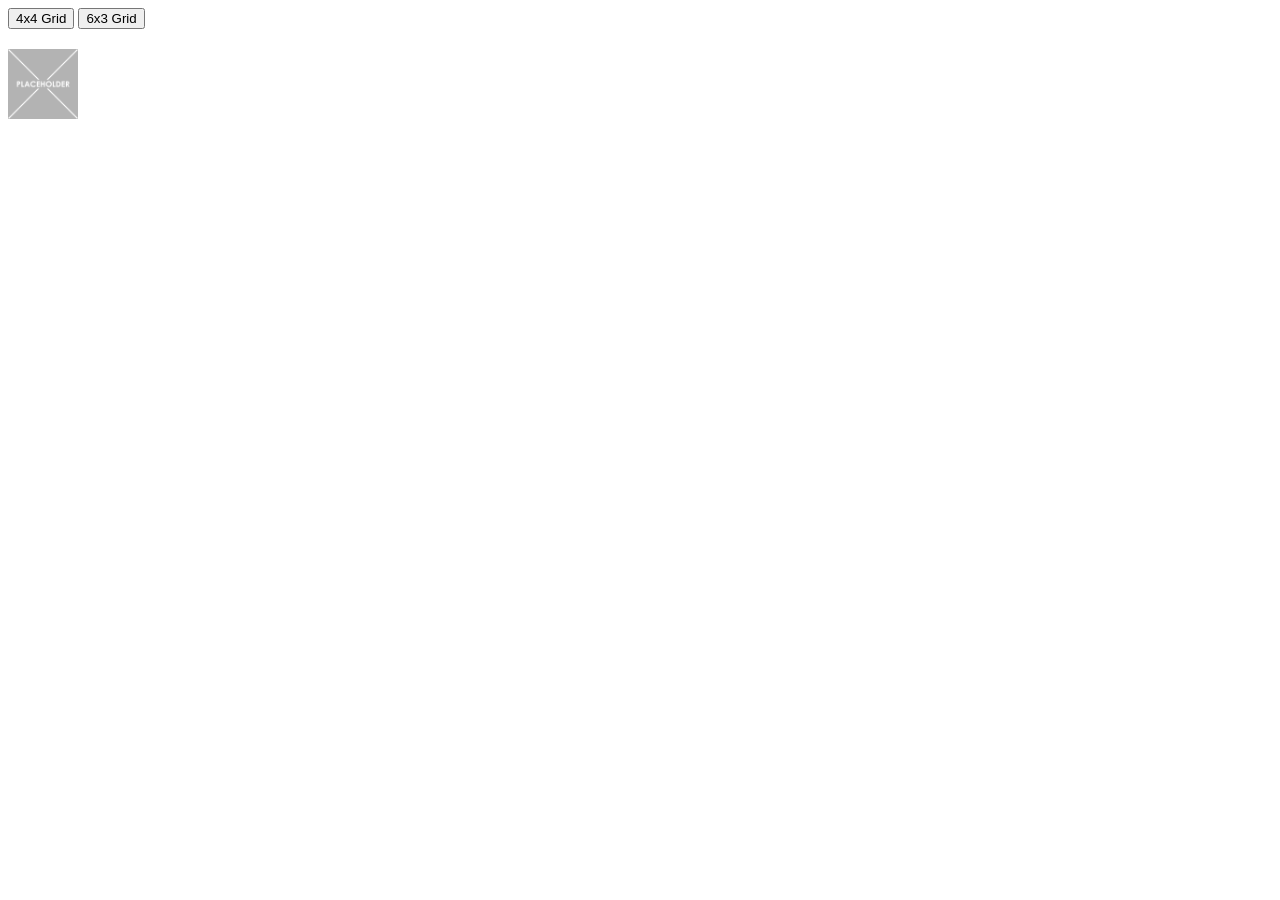
==== index.html @ 558dee0f "Omg the grid works now! Javascript grid works! (still need to tinker with css) did some work on the " ====
<!DOCTYPE html>
<html>
    <head>
        <title>Final Project</title>
        <meta http-equiv="Content-Type" content="text/html; charset=utf-8" />    
	    <link href="CSS/Master.css" rel="stylesheet" type="text/css" />
        <script src="JavaScript/Main.js"></script>
    </head>
    <body>
        <div class="controls">
            <button onclick="updateGrid(4, 4)">4x4 Grid</button>
            <button onclick="updateGrid(6, 3)">6x3 Grid</button>
        </div>
        <div id="grid-container" ondrop="dropHandler(event)" ondragover="dragoverHandler(event)"></div>
        <img id="img1" src="images/Placeholder.png" draggable="true" ondragstart="dragstartHandler(event)" width="70" height="70">
    </body>
</html>
---- CSS/Master.css ----
#grid-container {
  display: grid;
  gap: 5px;
  margin-top: 20px;
  width: 100%;
  max-width: 600px;
}

.grid-cell {
  background-color: #3498db;
  color: white;
  display: flex;
  align-items: center;
  justify-content: center;
  height: 80px;
  width: 80px;
}
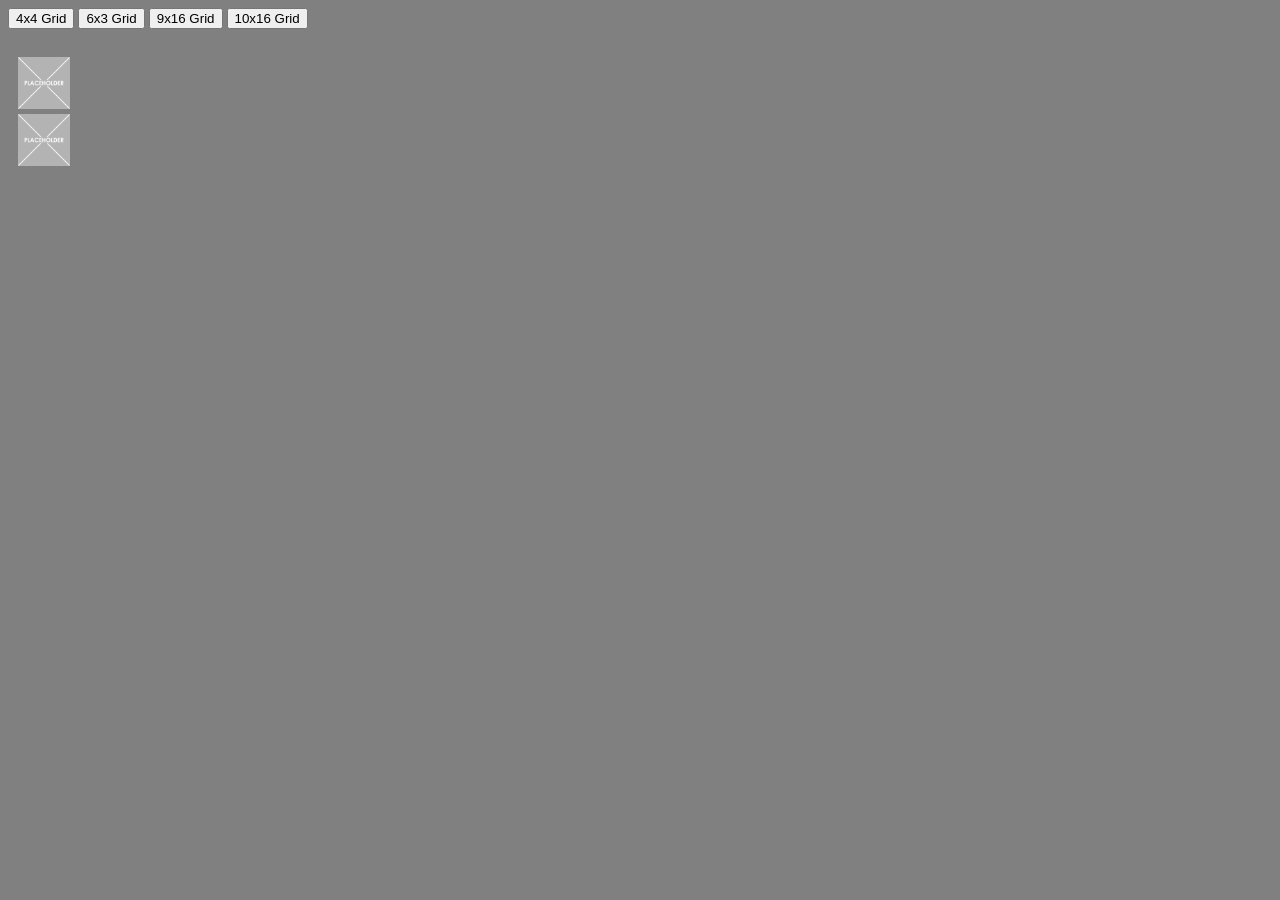
==== commit 76679e2b: "some spacing and color things also started the hotbar" ====
--- a/index.html
+++ b/index.html
@@ -10,8 +10,14 @@
         <div class="controls">
             <button onclick="updateGrid(4, 4)">4x4 Grid</button>
             <button onclick="updateGrid(6, 3)">6x3 Grid</button>
+            <button onclick="updateGrid(9, 16)">9x16 Grid</button>
+            <button onclick="updateGrid(10, 16)">10x16 Grid</button>
         </div>
         <div id="grid-container" ondrop="dropHandler(event)" ondragover="dragoverHandler(event)"></div>
-        <img id="img1" src="images/Placeholder.png" draggable="true" ondragstart="dragstartHandler(event)" width="70" height="70">
+        <br>
+        <div class="tool-list">
+        <img id="img1" src="images/Placeholder.png" draggable="true" ondragstart="dragstartHandler(event)" width="52" height="52">
+        <img id="img1" src="images/Placeholder.png" draggable="true" ondragstart="dragstartHandler(event)" width="52" height="52">
+        </div>
     </body>
 </html>
--- a/CSS/Master.css
+++ b/CSS/Master.css
@@ -1,18 +1,31 @@
 
 #grid-container {
   display: grid;
-  gap: 5px;
+  margin: 0;
+  position: absolute;
+  left: 10%;
+  gap: 2px;
   margin-top: 20px;
   width: 100%;
-  max-width: 600px;
+  max-width: 60px;
 }
 
 .grid-cell {
-  background-color: #3498db;
-  color: white;
+  background-color: #ffffff;
   display: flex;
   align-items: center;
   justify-content: center;
-  height: 80px;
-  width: 80px;
+  height: 50px;
+  width: 50px;
+}
+
+.tool-list {
+  display: grid;
+  grid-template-columns: 60px;
+  gap: 5px;
+  padding: 10px;
+}
+
+body {
+  background-color: grey;
 }
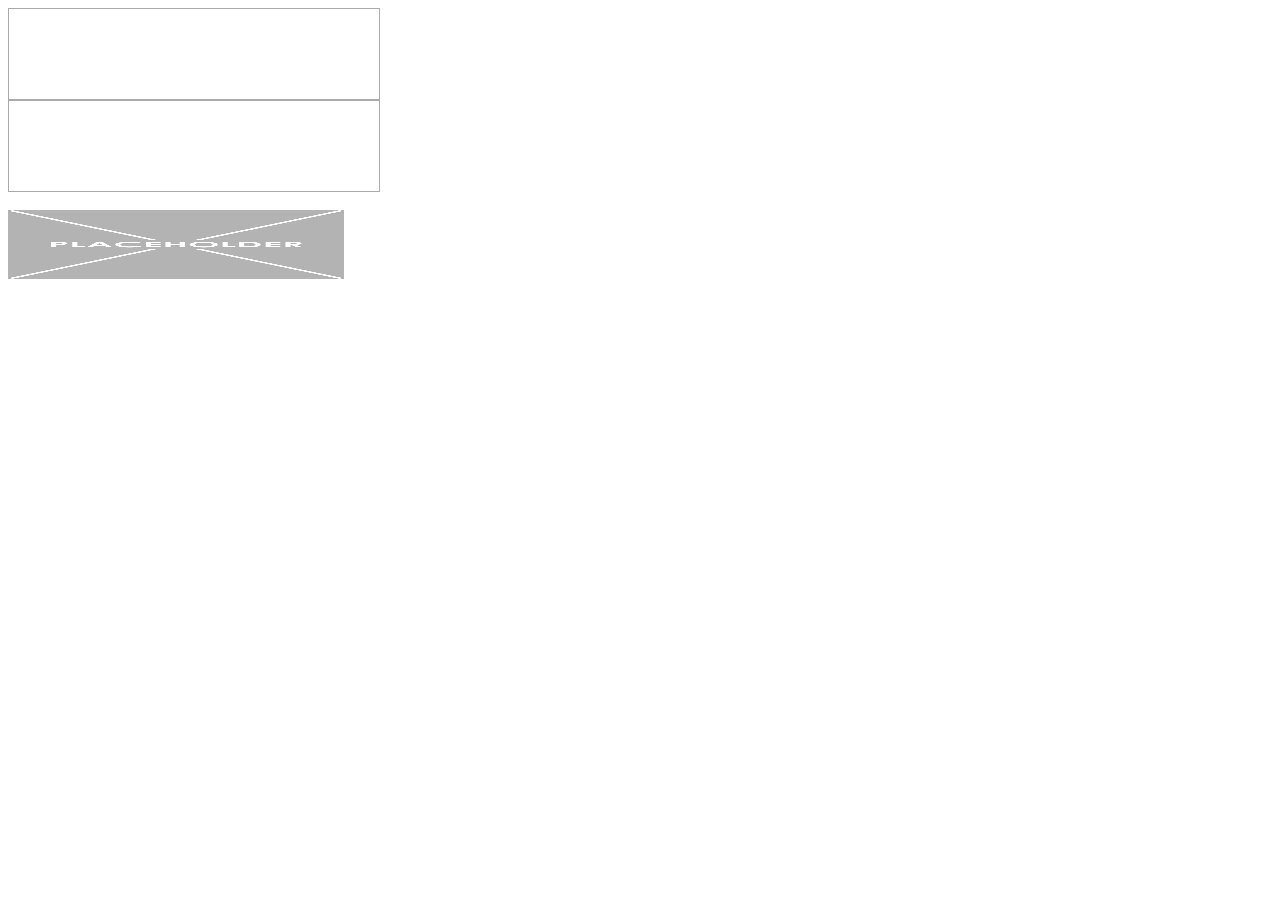
==== commit 40c6e755: "Merge pull request #1 from Elizabeth-Mag/Brooke-Branch Brooke branch" ====
--- a/index.html
+++ b/index.html
@@ -4,20 +4,12 @@
         <title>Final Project</title>
         <meta http-equiv="Content-Type" content="text/html; charset=utf-8" />    
 	    <link href="CSS/Master.css" rel="stylesheet" type="text/css" />
-        <script src="JavaScript/Main.js"></script>
     </head>
     <body>
-        <div class="controls">
-            <button onclick="updateGrid(4, 4)">4x4 Grid</button>
-            <button onclick="updateGrid(6, 3)">6x3 Grid</button>
-            <button onclick="updateGrid(9, 16)">9x16 Grid</button>
-            <button onclick="updateGrid(10, 16)">10x16 Grid</button>
-        </div>
-        <div id="grid-container" ondrop="dropHandler(event)" ondragover="dragoverHandler(event)"></div>
-        <br>
-        <div class="tool-list">
-        <img id="img1" src="images/Placeholder.png" draggable="true" ondragstart="dragstartHandler(event)" width="52" height="52">
-        <img id="img1" src="images/Placeholder.png" draggable="true" ondragstart="dragstartHandler(event)" width="52" height="52">
-        </div>
+         <script src="JavaScript/Main.js"></script>
+<div class="gridspace" id="div1" ondrop="dropHandler(event)"   ondragover="dragoverHandler(event)"></div>
+<div class="gridspace" id="div2" ondrop="dropHandler(event)"   ondragover="dragoverHandler(event)"></div>
+<br>
+<img id="img1" src="images/Placeholder.png" draggable="true" ondragstart="dragstartHandler(event)" width="336" height="69">
     </body>
 </html>
--- a/CSS/Master.css
+++ b/CSS/Master.css
@@ -1,31 +1,6 @@
-
-#grid-container {
-  display: grid;
-  margin: 0;
-  position: absolute;
-  left: 10%;
-  gap: 2px;
-  margin-top: 20px;
-  width: 100%;
-  max-width: 60px;
+.gridspace {
+  width: 350px;
+  height: 70px;
+  padding: 10px;
+  border: 1px solid #aaaaaa;
 }
-
-.grid-cell {
-  background-color: #ffffff;
-  display: flex;
-  align-items: center;
-  justify-content: center;
-  height: 50px;
-  width: 50px;
-}
-
-.tool-list {
-  display: grid;
-  grid-template-columns: 60px;
-  gap: 5px;
-  padding: 10px;
-}
-
-body {
-  background-color: grey;
-}
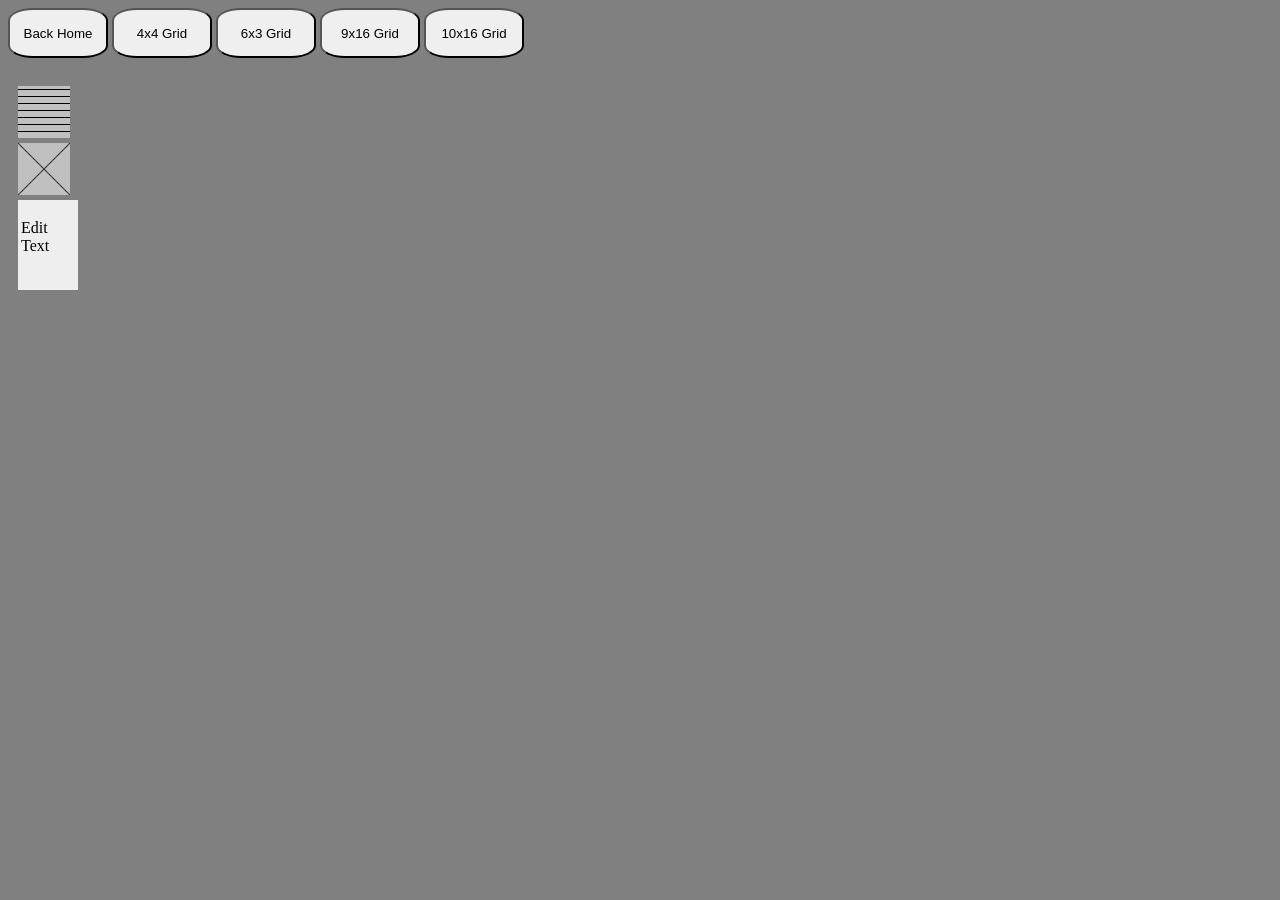
==== commit 88d4851e: "started to add custom text tool" ====
--- a/index.html
+++ b/index.html
@@ -4,12 +4,22 @@
         <title>Final Project</title>
         <meta http-equiv="Content-Type" content="text/html; charset=utf-8" />    
 	    <link href="CSS/Master.css" rel="stylesheet" type="text/css" />
+        <script src="JavaScript/Main.js"></script>
     </head>
     <body>
-         <script src="JavaScript/Main.js"></script>
-<div class="gridspace" id="div1" ondrop="dropHandler(event)"   ondragover="dragoverHandler(event)"></div>
-<div class="gridspace" id="div2" ondrop="dropHandler(event)"   ondragover="dragoverHandler(event)"></div>
-<br>
-<img id="img1" src="images/Placeholder.png" draggable="true" ondragstart="dragstartHandler(event)" width="336" height="69">
+        <div class="controls">
+            <a href="home.html"><button class="btn">Back Home</button></a>
+            <button class="btn" onclick="updateGrid(4, 4)">4x4 Grid</button>
+            <button class="btn" onclick="updateGrid(6, 3)">6x3 Grid</button>
+            <button class="btn" onclick="updateGrid(9, 16)">9x16 Grid</button>
+            <button class="btn" onclick="updateGrid(10, 16)">10x16 Grid</button>
+        </div>
+        <div id="grid-container" ondrop="dropHandler(event)" ondragover="dragoverHandler(event)" ondragstart="dragstartHandler2(event)"></div>
+        <br>
+        <div class="tool-list">
+            <img id="img1" src="images/text-placeholder.png" draggable="true" ondragstart="dragstartHandler(event)" width="52" height="52">
+            <img id="img2" src="images/img-palceholder.png" draggable="true" ondragstart="dragstartHandler(event)" width="52" height="52">
+            <blockquote contenteditable="true" draggable="true" ondragstart="dragstartHandler(event)"><p>Edit Text</p></blockquote>
+        </div>
     </body>
 </html>
--- a/CSS/Master.css
+++ b/CSS/Master.css
@@ -1,6 +1,58 @@
-.gridspace {
-  width: 350px;
-  height: 70px;
+
+#grid-container {
+  display: grid;
+  margin: 0;
+  position: absolute;
+  left: 10%;
+  gap: 2px;
+  margin-top: 20px;
+  width: 100%;
+  max-width: 60px;
+}
+
+blockquote {
+  background: #eeeeee;
+  margin: 0;
+}
+
+blockquote p {
+  padding: 5%;
+  height: 52px;
+  width: 52px;
+}
+
+[contenteditable="true"] {
+  caret-color: black;
+}
+
+.grid-cell {
+  background-color: #ffffff;
+  display: flex;
+  align-items: center;
+  justify-content: center;
+  height: 50px;
+  width: 50px;
+}
+
+.tool-list {
+  display: grid;
+  grid-template-columns: 60px;
+  gap: 5px;
   padding: 10px;
-  border: 1px solid #aaaaaa;
+  cursor: pointer;
 }
+
+.btn {
+  border-radius: 25%;
+  height: 50px;
+  width: 100px;
+  cursor: pointer; /* I love this so much its such a small thing but its so neat!! */
+}
+
+.btn:hover {
+  background-color: #0056b3; 
+}
+
+body {
+  background-color: grey;
+}
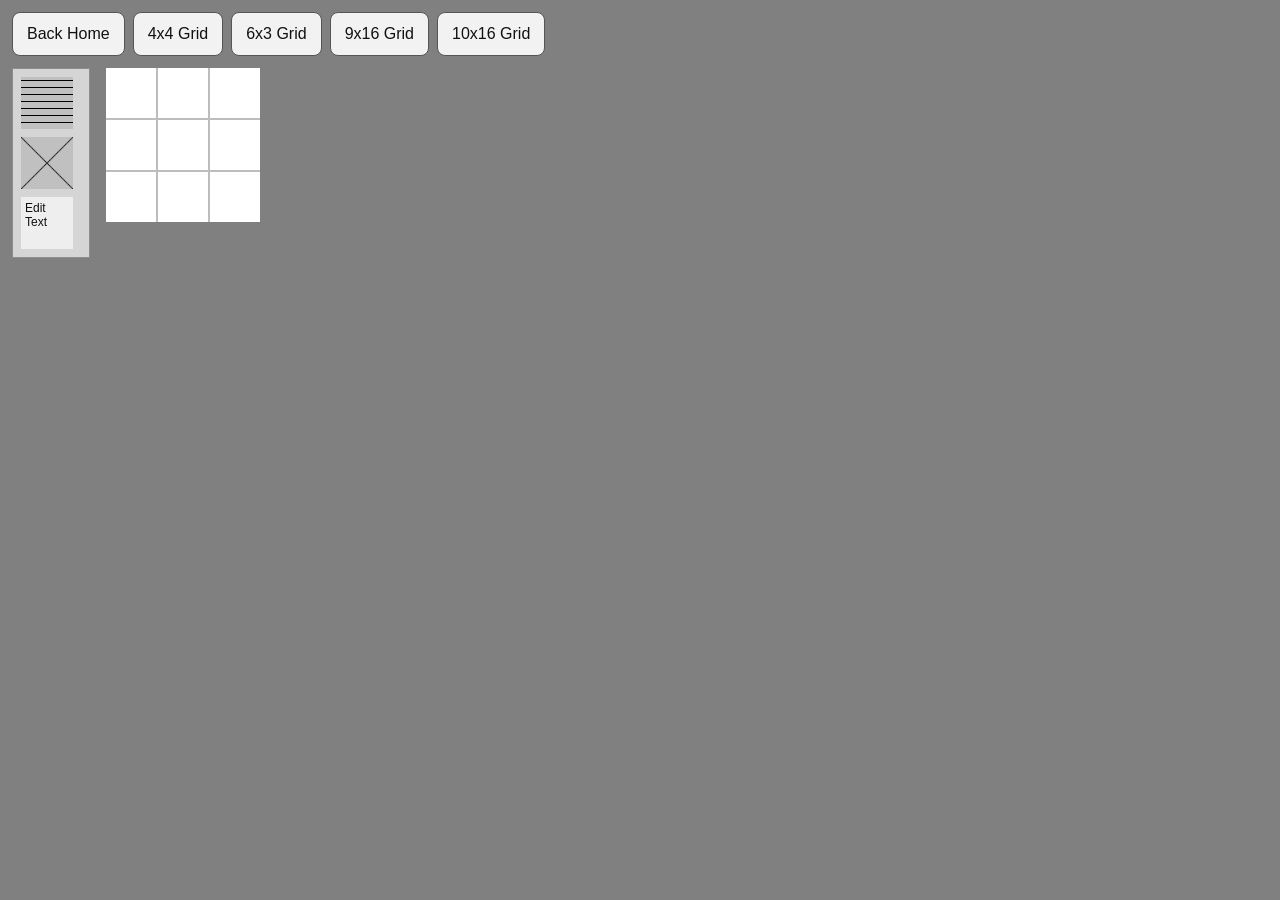
==== commit c00ed9d7: "created 'insert background image' button I created the button and made it so you can put a backgroun" ====
--- a/index.html
+++ b/index.html
@@ -1,25 +1,29 @@
 <!DOCTYPE html>
-<html>
-    <head>
-        <title>Final Project</title>
-        <meta http-equiv="Content-Type" content="text/html; charset=utf-8" />    
-	    <link href="CSS/Master.css" rel="stylesheet" type="text/css" />
-        <script src="JavaScript/Main.js"></script>
-    </head>
-    <body>
-        <div class="controls">
-            <a href="home.html"><button class="btn">Back Home</button></a>
-            <button class="btn" onclick="updateGrid(4, 4)">4x4 Grid</button>
-            <button class="btn" onclick="updateGrid(6, 3)">6x3 Grid</button>
-            <button class="btn" onclick="updateGrid(9, 16)">9x16 Grid</button>
-            <button class="btn" onclick="updateGrid(10, 16)">10x16 Grid</button>
+<html lang="en">
+<head>
+    <meta charset="utf-8">
+    <meta name="viewport" content="width=device-width, initial-scale=1">
+    <title>Final Project</title>
+    <link href="CSS/Master.css" rel="stylesheet" type="text/css">
+    <script src="JavaScript/Main.js" defer></script>
+</head>
+<body>
+    <div class="controls">
+        <a class="btn" href="home.html">Back Home</a>
+        <button class="btn" type="button" onclick="updateGrid(4, 4)">4x4 Grid</button>
+        <button class="btn" type="button" onclick="updateGrid(6, 3)">6x3 Grid</button>
+        <button class="btn" type="button" onclick="updateGrid(9, 16)">9x16 Grid</button>
+        <button class="btn" type="button" onclick="updateGrid(10, 16)">10x16 Grid</button>
+    </div>
+    <div class="workspace">
+        <div class="tool-list">
+            <img id="img1" class="wire-item" src="images/text-placeholder.png" alt="Text placeholder" draggable="true" width="52" height="52">
+            <img id="img2" class="wire-item" src="images/img-palceholder.png" alt="Image placeholder" draggable="true" width="52" height="52">
+            <blockquote id="text-tool" class="wire-item" contenteditable="true" draggable="true"><p>Edit Text</p></blockquote>
         </div>
-        <div id="grid-container" ondrop="dropHandler(event)" ondragover="dragoverHandler(event)" ondragstart="dragstartHandler2(event)"></div>
-        <br>
-        <div class="tool-list">
-            <img id="img1" src="images/text-placeholder.png" draggable="true" ondragstart="dragstartHandler(event)" width="52" height="52">
-            <img id="img2" src="images/img-palceholder.png" draggable="true" ondragstart="dragstartHandler(event)" width="52" height="52">
-            <blockquote contenteditable="true" draggable="true" ondragstart="dragstartHandler(event)"><p>Edit Text</p></blockquote>
+        <div class="grid-scroll">
+            <div id="grid-container"></div>
         </div>
-    </body>
-</html>+    </div>
+</body>
+</html>
--- a/CSS/Master.css
+++ b/CSS/Master.css
@@ -1,13 +1,44 @@
+body {
+  margin: 0;
+  background-color: grey;
+  font-family: Arial, sans-serif;
+  color: #111111;
+}
+
+.controls {
+  display: flex;
+  flex-wrap: wrap;
+  gap: 8px;
+  padding: 12px;
+  align-items: center;
+}
+
+.workspace {
+  display: flex;
+  flex-wrap: wrap;
+  align-items: flex-start;
+  gap: 16px;
+  padding: 0 12px 24px;
+}
+
+.grid-scroll {
+  overflow: auto;
+  flex: 1 1 0;
+  min-width: 0;
+  max-width: 100%;
+  max-height: calc(100vh - 96px);
+}
 
 #grid-container {
   display: grid;
-  margin: 0;
-  position: absolute;
-  left: 10%;
   gap: 2px;
-  margin-top: 20px;
-  width: 100%;
-  max-width: 60px;
+  width: max-content;
+  background-color: #bdbdbd;
+}
+
+#grid-container.has-background .grid-cell {
+  background-color: rgba(255, 255, 255, 0.35);
+  outline: 1px solid rgba(255, 255, 255, 0.85);
 }
 
 blockquote {
@@ -16,9 +47,13 @@
 }
 
 blockquote p {
-  padding: 5%;
-  height: 52px;
-  width: 52px;
+  margin: 0;
+  padding: 4px;
+  height: 44px;
+  width: 44px;
+  font-size: 12px;
+  line-height: 1.2;
+  overflow: hidden;
 }
 
 [contenteditable="true"] {
@@ -30,29 +65,83 @@
   display: flex;
   align-items: center;
   justify-content: center;
-  height: 50px;
-  width: 50px;
+  min-width: 0;
+  min-height: 0;
+  overflow: hidden;
+}
+
+.grid-cell > .wire-item {
+  width: 100%;
+  height: 100%;
+  max-width: 100%;
+  max-height: 100%;
+  margin: 0;
+}
+
+.grid-cell img {
+  object-fit: cover;
+  display: block;
+}
+
+.grid-cell blockquote {
+  overflow: auto;
+}
+
+.grid-cell blockquote p {
+  width: auto;
+  height: auto;
+  min-height: 100%;
+  box-sizing: border-box;
 }
 
 .tool-list {
   display: grid;
   grid-template-columns: 60px;
-  gap: 5px;
-  padding: 10px;
+  gap: 8px;
+  padding: 8px;
+  background-color: #d5d5d5;
+  border: 1px solid #8d8d8d;
+}
+
+.tool-list .wire-item,
+.tool-list img {
+  width: 52px;
+  height: 52px;
+}
+
+.wire-item {
+  cursor: grab;
+}
+
+.btn {
+  display: inline-flex;
+  align-items: center;
+  justify-content: center;
+  box-sizing: border-box;
+  min-height: 44px;
+  padding: 8px 14px;
+  border-radius: 8px;
+  border: 1px solid #555555;
+  background-color: #f2f2f2;
+  color: #111111;
+  font: inherit;
+  text-align: center;
+  text-decoration: none;
   cursor: pointer;
 }
 
-.btn {
-  border-radius: 25%;
-  height: 50px;
-  width: 100px;
-  cursor: pointer; /* I love this so much its such a small thing but its so neat!! */
+.btn:hover {
+  background-color: #0056b3;
+  color: #ffffff;
 }
 
-.btn:hover {
-  background-color: #0056b3; 
+.image-upload-input {
+  position: absolute;
+  width: 1px;
+  height: 1px;
+  padding: 0;
+  margin: -1px;
+  overflow: hidden;
+  clip: rect(0, 0, 0, 0);
+  border: 0;
 }
-
-body {
-  background-color: grey;
-}
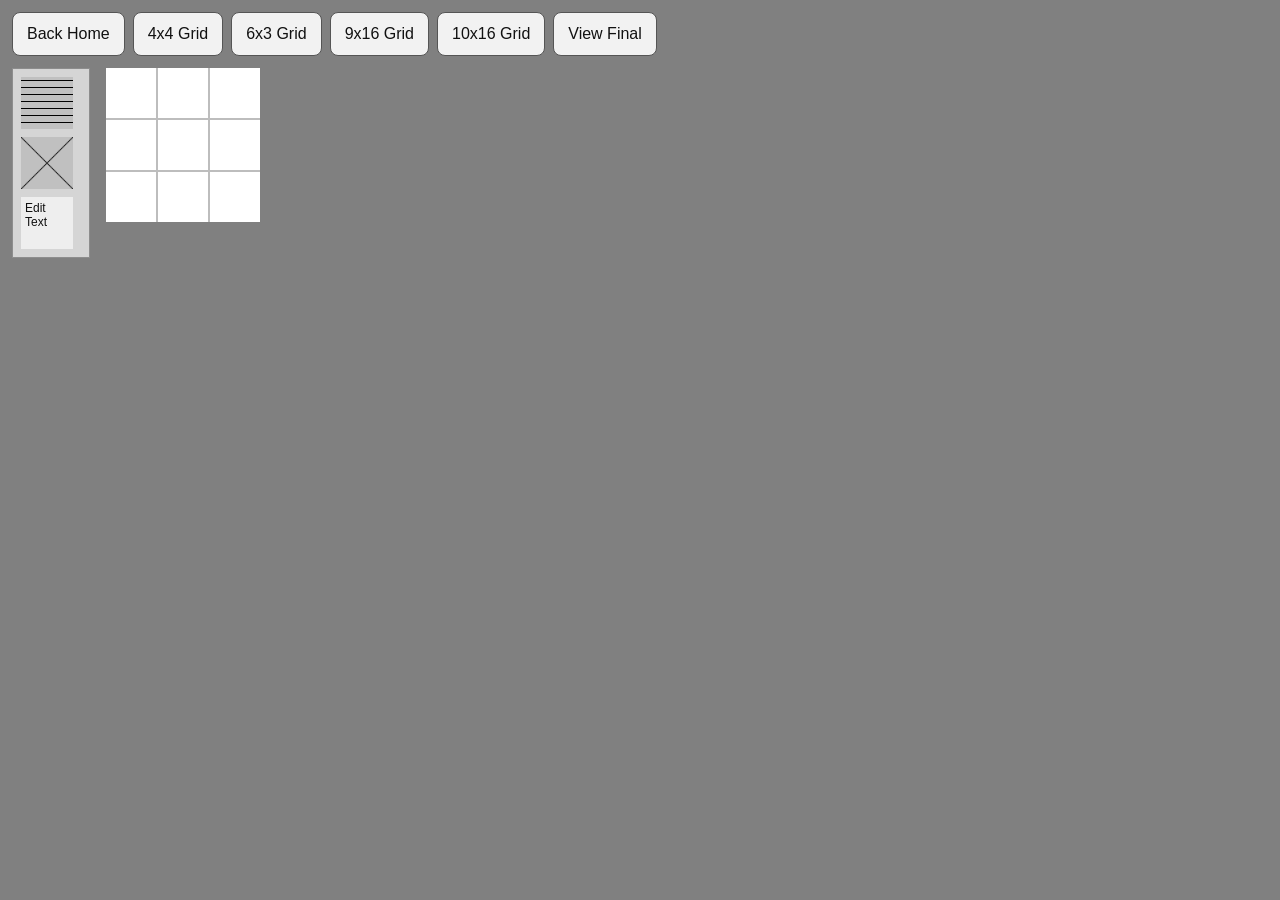
==== commit a0b9b96e: "Added View Final buttons and Final Page" ====
--- a/index.html
+++ b/index.html
@@ -9,11 +9,12 @@
 </head>
 <body>
     <div class="controls">
-        <a class="btn" href="home.html">Back Home</a>
+        <a class="btn" href="home.html">Back Home</a>       
         <button class="btn" type="button" onclick="updateGrid(4, 4)">4x4 Grid</button>
         <button class="btn" type="button" onclick="updateGrid(6, 3)">6x3 Grid</button>
         <button class="btn" type="button" onclick="updateGrid(9, 16)">9x16 Grid</button>
         <button class="btn" type="button" onclick="updateGrid(10, 16)">10x16 Grid</button>
+        <a class="special-btn" href="final.html">View Final</a>
     </div>
     <div class="workspace">
         <div class="tool-list">
--- a/CSS/Master.css
+++ b/CSS/Master.css
@@ -130,10 +130,12 @@
   cursor: pointer;
 }
 
+
 .btn:hover {
   background-color: #0056b3;
   color: #ffffff;
 }
+
 
 .image-upload-input {
   position: absolute;
@@ -145,3 +147,28 @@
   clip: rect(0, 0, 0, 0);
   border: 0;
 }
+
+
+
+
+.special-btn {
+  display: inline-flex;
+  align-items: center;
+  justify-content: center;
+  box-sizing: border-box;
+  min-height: 44px;
+  padding: 8px 14px;
+  border-radius: 8px;
+  border: 1px solid #555555;
+  background-color: #f2f2f2;
+  color: #111111;
+  font: inherit;
+  text-align: center;
+  text-decoration: none;
+  cursor: pointer;
+}
+
+.special-btn:hover {
+  background-color: #199700;
+  color: #ffffff;
+}
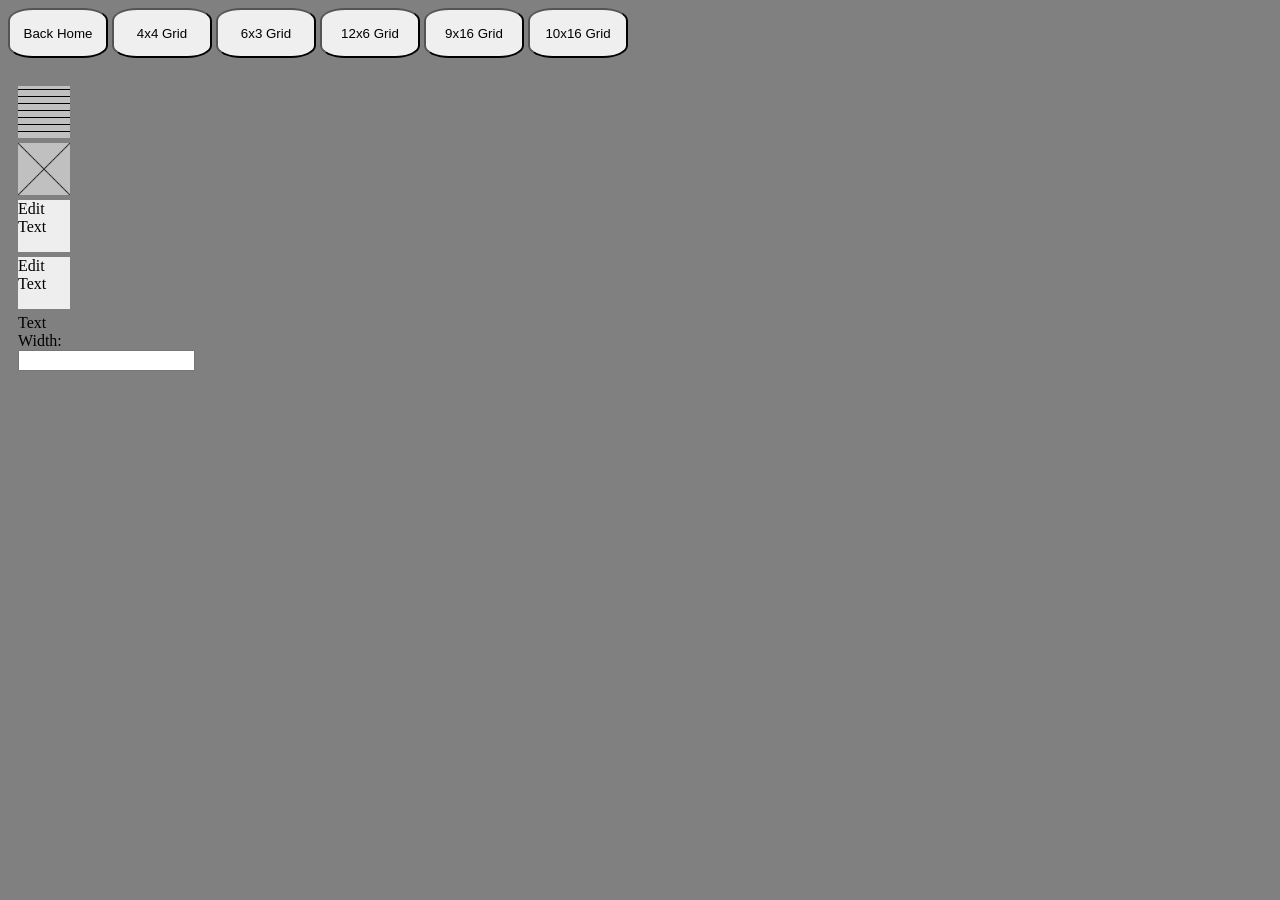
==== commit 5c6a4b53: "edittext2 almost ready for resizing" ====
--- a/index.html
+++ b/index.html
@@ -1,30 +1,28 @@
 <!DOCTYPE html>
-<html lang="en">
-<head>
-    <meta charset="utf-8">
-    <meta name="viewport" content="width=device-width, initial-scale=1">
-    <title>Final Project</title>
-    <link href="CSS/Master.css" rel="stylesheet" type="text/css">
-    <script src="JavaScript/Main.js" defer></script>
-</head>
-<body>
-    <div class="controls">
-        <a class="btn" href="home.html">Back Home</a>       
-        <button class="btn" type="button" onclick="updateGrid(4, 4)">4x4 Grid</button>
-        <button class="btn" type="button" onclick="updateGrid(6, 3)">6x3 Grid</button>
-        <button class="btn" type="button" onclick="updateGrid(9, 16)">9x16 Grid</button>
-        <button class="btn" type="button" onclick="updateGrid(10, 16)">10x16 Grid</button>
-        <a class="special-btn" href="final.html">View Final</a>
-    </div>
-    <div class="workspace">
+<html>
+    <head>
+        <title>Final Project</title>
+        <meta http-equiv="Content-Type" content="text/html; charset=utf-8" />    
+	    <link href="CSS/Master.css" rel="stylesheet" type="text/css" />
+        <script src="JavaScript/Main.js"></script>
+    </head>
+    <body>
+        <div class="controls">
+            <a href="home.html"><button class="btn">Back Home</button></a>
+            <button class="btn" onclick="updateGrid(4, 4)">4x4 Grid</button>
+            <button class="btn" onclick="updateGrid(6, 3)">6x3 Grid</button>
+            <button class="btn" onclick="updateGrid(12, 6)">12x6 Grid</button>
+            <button class="btn" onclick="updateGrid(9, 16)">9x16 Grid</button>
+            <button class="btn" onclick="updateGrid(10, 16)">10x16 Grid</button>
+        </div>
+        <div id="grid-container" ondrop="dropHandler(event)" ondragover="dragoverHandler(event)" ondragstart="dragstartHandler2(event)"></div>
+        <br>
         <div class="tool-list">
-            <img id="img1" class="wire-item" src="images/text-placeholder.png" alt="Text placeholder" draggable="true" width="52" height="52">
-            <img id="img2" class="wire-item" src="images/img-palceholder.png" alt="Image placeholder" draggable="true" width="52" height="52">
-            <blockquote id="text-tool" class="wire-item" contenteditable="true" draggable="true"><p>Edit Text</p></blockquote>
+            <img id="img1" src="images/text-placeholder.png" draggable="true" ondragstart="dragstartHandler(event)" width="52" height="52">
+            <img id="img2" src="images/img-palceholder.png" draggable="true" ondragstart="dragstartHandler(event)" width="52" height="52">
+            <div id="edittext" contenteditable="true" draggable="true" ondragstart="dragstartHandler(event)" width="52" height="52">Edit Text</div>
+            <div id="edittext2" contenteditable="true" draggable="true" ondragstart="dragstartHandler(event);TextDragStart()" width="52" height="52">Edit Text</div> 
+            <div id="textsizer" ><label id="sizer">Text Width:<input type=number min=0 step=1 name=textwidth></label> </div>
         </div>
-        <div class="grid-scroll">
-            <div id="grid-container"></div>
-        </div>
-    </div>
-</body>
-</html>
+    </body>
+</html>
--- a/CSS/Master.css
+++ b/CSS/Master.css
@@ -1,59 +1,32 @@
-body {
-  margin: 0;
-  background-color: grey;
-  font-family: Arial, sans-serif;
-  color: #111111;
-}
-
-.controls {
-  display: flex;
-  flex-wrap: wrap;
-  gap: 8px;
-  padding: 12px;
-  align-items: center;
-}
-
-.workspace {
-  display: flex;
-  flex-wrap: wrap;
-  align-items: flex-start;
-  gap: 16px;
-  padding: 0 12px 24px;
-}
-
-.grid-scroll {
-  overflow: auto;
-  flex: 1 1 0;
-  min-width: 0;
-  max-width: 100%;
-  max-height: calc(100vh - 96px);
-}
 
 #grid-container {
   display: grid;
+  margin: 0;
+  position: absolute;
+  left: 10%;
   gap: 2px;
-  width: max-content;
-  background-color: #bdbdbd;
+  margin-top: 20px;
+  width: 100%;
+  max-width: 70px;
 }
 
-#grid-container.has-background .grid-cell {
-  background-color: rgba(255, 255, 255, 0.35);
-  outline: 1px solid rgba(255, 255, 255, 0.85);
+#edittext {
+  background: #eeeeee;
+  height: 52px;
+  width: 52px;
+  overflow: auto;
 }
 
-blockquote {
+#edittext2 {
   background: #eeeeee;
-  margin: 0;
+  height: 52px;
+  width: 52px;
+  overflow: auto;
 }
 
-blockquote p {
-  margin: 0;
-  padding: 4px;
-  height: 44px;
-  width: 44px;
-  font-size: 12px;
-  line-height: 1.2;
-  overflow: hidden;
+#sizer {
+  height: 52px;
+  width: 52px;
 }
 
 [contenteditable="true"] {
@@ -65,110 +38,42 @@
   display: flex;
   align-items: center;
   justify-content: center;
-  min-width: 0;
-  min-height: 0;
-  overflow: hidden;
+  height: 50px;
+  width: 50px;
+  cursor: pointer;
+  
 }
 
-.grid-cell > .wire-item {
-  width: 100%;
-  height: 100%;
-  max-width: 100%;
-  max-height: 100%;
-  margin: 0;
+.grid-cell:hover{
+  background-color: #aeb2b6;
 }
 
-.grid-cell img {
-  object-fit: cover;
-  display: block;
-}
-
-.grid-cell blockquote {
-  overflow: auto;
-}
-
-.grid-cell blockquote p {
-  width: auto;
-  height: auto;
-  min-height: 100%;
-  box-sizing: border-box;
+.active {
+  background-color: #4CAF50;
+  color: rgb(237, 18, 18);
 }
 
 .tool-list {
   display: grid;
   grid-template-columns: 60px;
-  gap: 8px;
-  padding: 8px;
-  background-color: #d5d5d5;
-  border: 1px solid #8d8d8d;
-}
-
-.tool-list .wire-item,
-.tool-list img {
+  gap: 5px;
+  padding: 10px;
+  cursor: pointer;
+  height: 52px;
   width: 52px;
-  height: 52px;
-}
-
-.wire-item {
-  cursor: grab;
 }
 
 .btn {
-  display: inline-flex;
-  align-items: center;
-  justify-content: center;
-  box-sizing: border-box;
-  min-height: 44px;
-  padding: 8px 14px;
-  border-radius: 8px;
-  border: 1px solid #555555;
-  background-color: #f2f2f2;
-  color: #111111;
-  font: inherit;
-  text-align: center;
-  text-decoration: none;
+  border-radius: 25%;
+  height: 50px;
+  width: 100px;
   cursor: pointer;
 }
 
-
 .btn:hover {
-  background-color: #0056b3;
-  color: #ffffff;
+  background-color: #0056b3; 
 }
 
-
-.image-upload-input {
-  position: absolute;
-  width: 1px;
-  height: 1px;
-  padding: 0;
-  margin: -1px;
-  overflow: hidden;
-  clip: rect(0, 0, 0, 0);
-  border: 0;
-}
-
-
-
-
-.special-btn {
-  display: inline-flex;
-  align-items: center;
-  justify-content: center;
-  box-sizing: border-box;
-  min-height: 44px;
-  padding: 8px 14px;
-  border-radius: 8px;
-  border: 1px solid #555555;
-  background-color: #f2f2f2;
-  color: #111111;
-  font: inherit;
-  text-align: center;
-  text-decoration: none;
-  cursor: pointer;
-}
-
-.special-btn:hover {
-  background-color: #199700;
-  color: #ffffff;
+body {
+  background-color: grey;
 }
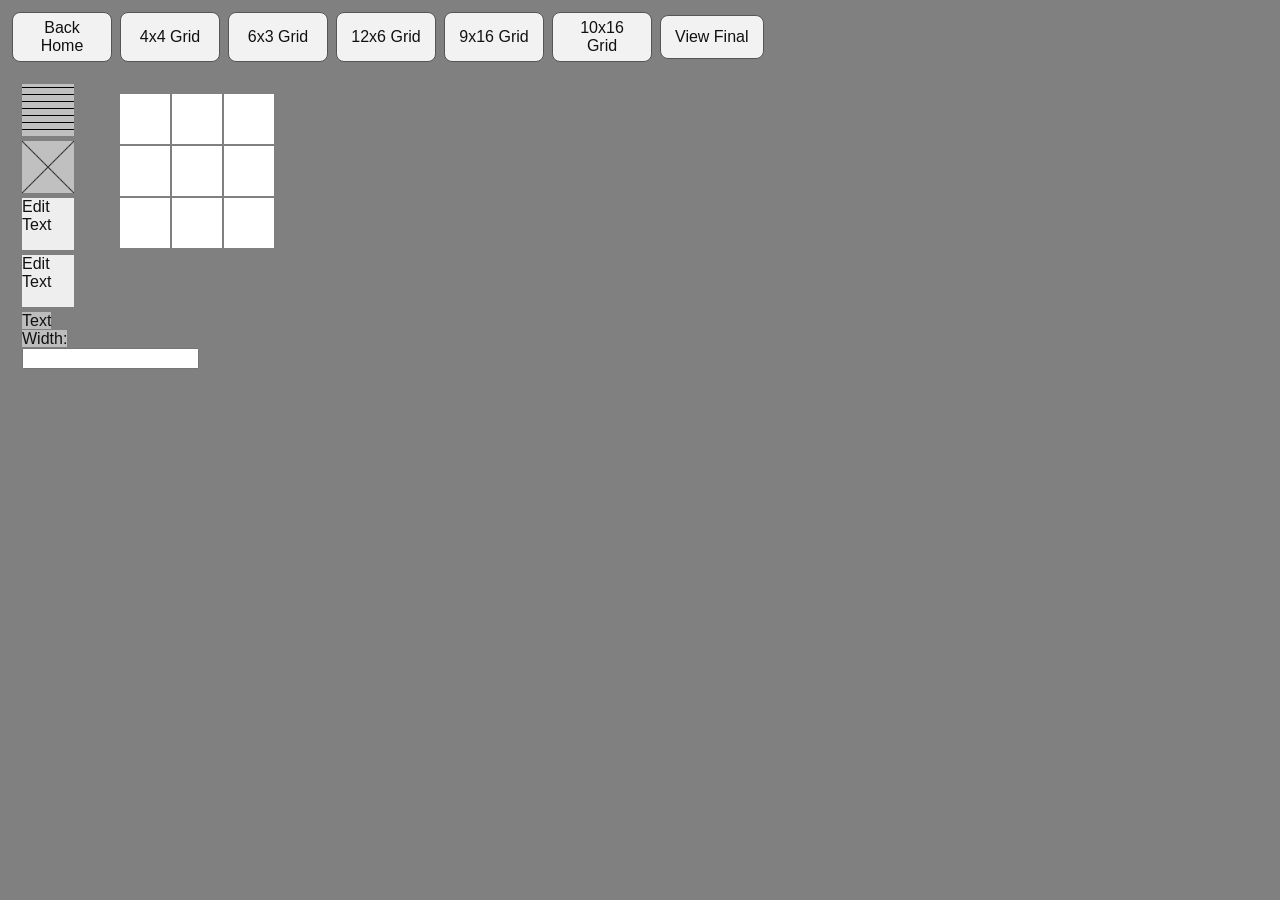
==== commit 261e4051: "Merge in from Brooke's Resolved merge issues" ====
--- a/index.html
+++ b/index.html
@@ -14,15 +14,22 @@
             <button class="btn" onclick="updateGrid(12, 6)">12x6 Grid</button>
             <button class="btn" onclick="updateGrid(9, 16)">9x16 Grid</button>
             <button class="btn" onclick="updateGrid(10, 16)">10x16 Grid</button>
+            <a class="special-btn" href="final.html">View Final</a>
         </div>
-        <div id="grid-container" ondrop="dropHandler(event)" ondragover="dragoverHandler(event)" ondragstart="dragstartHandler2(event)"></div>
-        <br>
-        <div class="tool-list">
-            <img id="img1" src="images/text-placeholder.png" draggable="true" ondragstart="dragstartHandler(event)" width="52" height="52">
-            <img id="img2" src="images/img-palceholder.png" draggable="true" ondragstart="dragstartHandler(event)" width="52" height="52">
-            <div id="edittext" contenteditable="true" draggable="true" ondragstart="dragstartHandler(event)" width="52" height="52">Edit Text</div>
-            <div id="edittext2" contenteditable="true" draggable="true" ondragstart="dragstartHandler(event);TextDragStart()" width="52" height="52">Edit Text</div> 
-            <div id="textsizer" ><label id="sizer">Text Width:<input type=number min=0 step=1 name=textwidth></label> </div>
+        <div class = "workspace">
+            <div class="tool-list">
+                <img id="img1" class="wire-item" src="images/text-placeholder.png" alt="Text placeholder" draggable="true" ondragstart="dragstartHandler(event)" width="52" height="52">
+                <img id="img2" class="wire-item" src="images/img-palceholder.png" alt="Image placeholder" draggable="true" ondragstart="dragstartHandler(event)" width="52" height="52">
+                <div id="edittext" class="wire-item" contenteditable="true" draggable="true" ondragstart="dragstartHandler(event)" width="52" height="52">Edit Text</div>
+                <div id="edittext2" class="wire-item" contenteditable="true" draggable="true" ondragstart="dragstartHandler(event);TextDragStart()" width="52" height="52">Edit Text</div> 
+                <div id="textsizer" ><label id="sizer">Text Width:<input type=number min=0 step=1 name=textwidth></label> </div>
+            </div>
+            <div id="grid-container" ondrop="dropHandler(event)" ondragover="dragoverHandler(event)" ondragstart="dragstartHandler2(event)"></div>
+            <br>
+            <div class="grid-scroll">
+                <div id="grid-container"></div>
+            </div>
         </div>
-    </body>
-</html>+    </div>
+</body>
+</html>
--- a/CSS/Master.css
+++ b/CSS/Master.css
@@ -1,11 +1,39 @@
+body {
+  margin: 0;
+  background-color: grey;
+  font-family: Arial, sans-serif;
+  color: #111111;
+}
+
+.controls {
+  display: flex;
+  flex-wrap: wrap;
+  gap: 8px;
+  padding: 12px;
+  align-items: center;
+}
+
+.workspace {
+  display: flex;
+  flex-wrap: wrap;
+  align-items: flex-start;
+  gap: 16px;
+  padding: 0 12px 24px;
+}
+
+.grid-scroll {
+  overflow: auto;
+  flex: 1 1 0;
+  min-width: 0;
+  max-width: 100%;
+  max-height: calc(100vh - 96px);
+}
 
 #grid-container {
   display: grid;
-  margin: 0;
-  position: absolute;
-  left: 10%;
   gap: 2px;
   margin-top: 20px;
+  margin-left: 20px;
   width: 100%;
   max-width: 70px;
 }
@@ -27,7 +55,31 @@
 #sizer {
   height: 52px;
   width: 52px;
-}
+  width: max-content;
+  background-color: #bdbdbd;
+}
+
+#grid-container.has-background .grid-cell {
+  background-color: rgba(255, 255, 255, 0.35);
+  outline: 1px solid rgba(255, 255, 255, 0.85);
+}
+
+/*
+blockquote {
+  background: transparent;
+  margin: 0;
+}
+
+blockquote p {
+  margin: 0;
+  padding: 4px;
+  height: 44px;
+  width: 44px;
+  font-size: 12px;
+  line-height: 1.2;
+  overflow: hidden;
+}
+*/
 
 [contenteditable="true"] {
   caret-color: black;
@@ -67,13 +119,121 @@
   border-radius: 25%;
   height: 50px;
   width: 100px;
-  cursor: pointer;
-}
+  min-width: 0;
+  min-height: 0;
+  overflow: hidden;
+}
+
+.grid-cell > .wire-item {
+  width: 100%;
+  height: 100%;
+  max-width: 100%;
+  max-height: 100%;
+  margin: 0;
+}
+
+.grid-cell img {
+  object-fit: cover;
+  display: block;
+}
+
+/*
+.grid-cell blockquote {
+  overflow: auto;
+}
+
+.grid-cell blockquote p {
+  width: auto;
+  height: auto;
+  min-height: 100%;
+  box-sizing: border-box;
+}
+*/
+
+.wire-item {
+  cursor: grab;
+}
+
+.btn {
+  display: inline-flex;
+  align-items: center;
+  justify-content: center;
+  box-sizing: border-box;
+  min-height: 44px;
+  padding: 8px 14px;
+  border-radius: 8px;
+  border: 1px solid #555555;
+  background-color: #f2f2f2;
+  color: #111111;
+  font: inherit;
+  text-align: center;
+  text-decoration: none;
+  cursor: pointer;
+}
+
 
 .btn:hover {
-  background-color: #0056b3; 
-}
-
-body {
-  background-color: grey;
-}+  background-color: #0056b3;
+  color: #ffffff;
+}
+
+
+.image-upload-input {
+  position: absolute;
+  width: 1px;
+  height: 1px;
+  padding: 0;
+  margin: -1px;
+  overflow: hidden;
+  clip: rect(0, 0, 0, 0);
+  border: 0;
+}
+
+/* SPECIAL BUTTON = 'VIEW FINAL' BUTTON */
+.special-btn {
+  display: inline-flex;
+  align-items: center;
+  justify-content: center;
+  box-sizing: border-box;
+  min-height: 44px;
+  padding: 8px 14px;
+  border-radius: 8px;
+  border: 1px solid #555555;
+  background-color: #f2f2f2;
+  color: #111111;
+  font: inherit;
+  text-align: center;
+  text-decoration: none;
+  cursor: pointer;
+}
+/* GREEN INSTEAD OF REGULAR COLOR */
+.special-btn:hover {
+  background-color: #199700;
+  color: #ffffff;
+}
+
+.final-workspace {
+    display: flex;
+    justify-content: center;
+    align-items: flex-start;
+    padding: 20px;
+    overflow: auto;
+    max-width: 100%;
+    box-sizing: border-box;
+}
+
+
+/* FINAL PAGE CSS */
+#final-page #grid-container {
+    flex-shrink: 0;
+}
+
+#final-page #grid-container.hide-grid {
+    gap: 0;
+}
+
+#final-page #grid-container.hide-grid .grid-cell {
+    outline: none;
+    border: none;
+}
+
